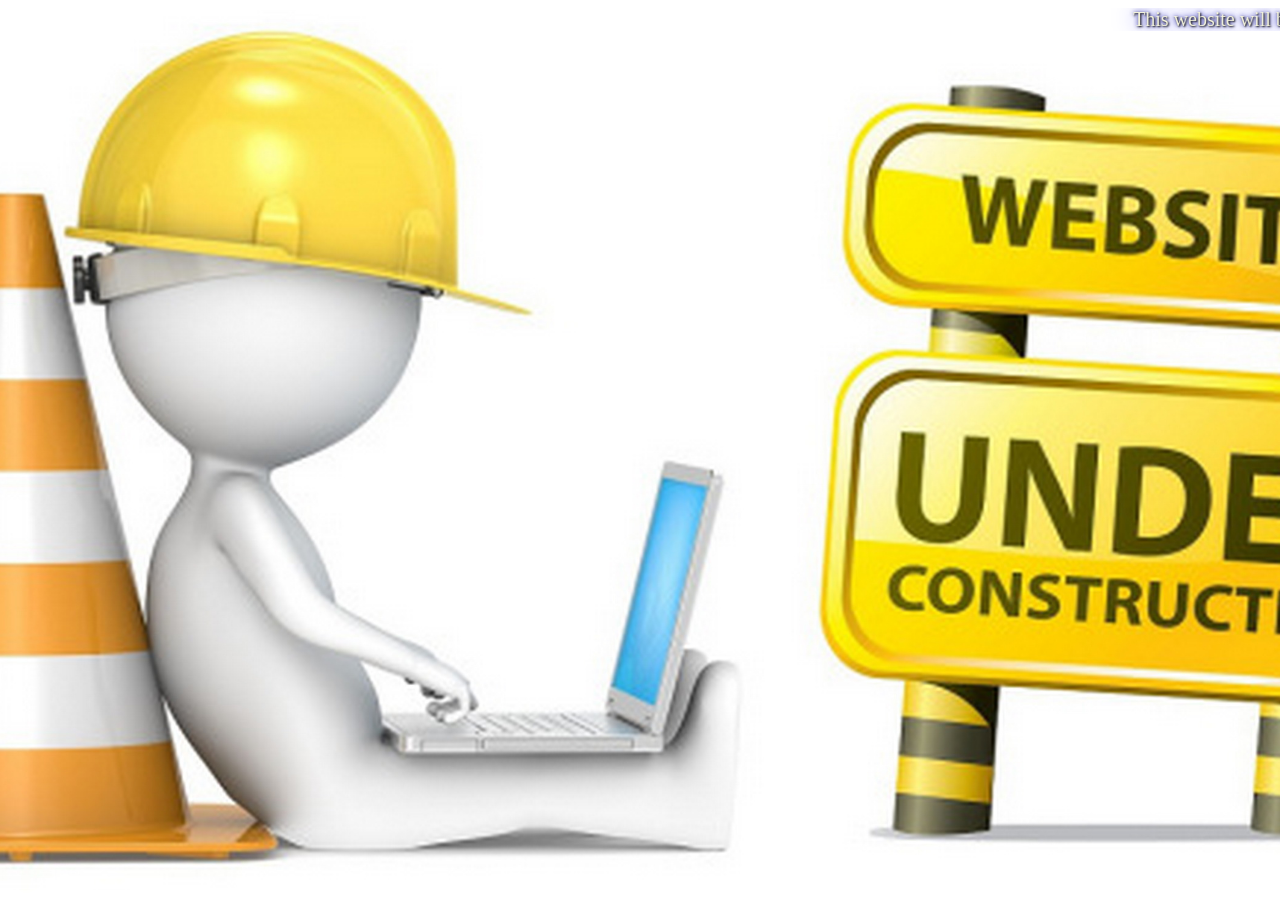
==== index.html @ 8e3f624a "First website upload" ====
<html>
<head>
    <title>Syed Maqsood</title>
    <style>
        body {
            background-image: url("underconstruction.jpg");
            background-repeat: no-repeat;
            background-size: cover;
            background-position: center center;
            width: 100%;
            height: 100%;
        }
        #mar{
            color: beige;
            font-size: 20px;
            text-shadow: 1px 1px 2px black, 0 0 25px blue, 0 0 5px darkblue;
        }
    </style>
</head>
<body>
    <div id="mar">
        <marquee scrollamount="10">This website will be updated soon.</marquee>
    </div>
</body>
</html>
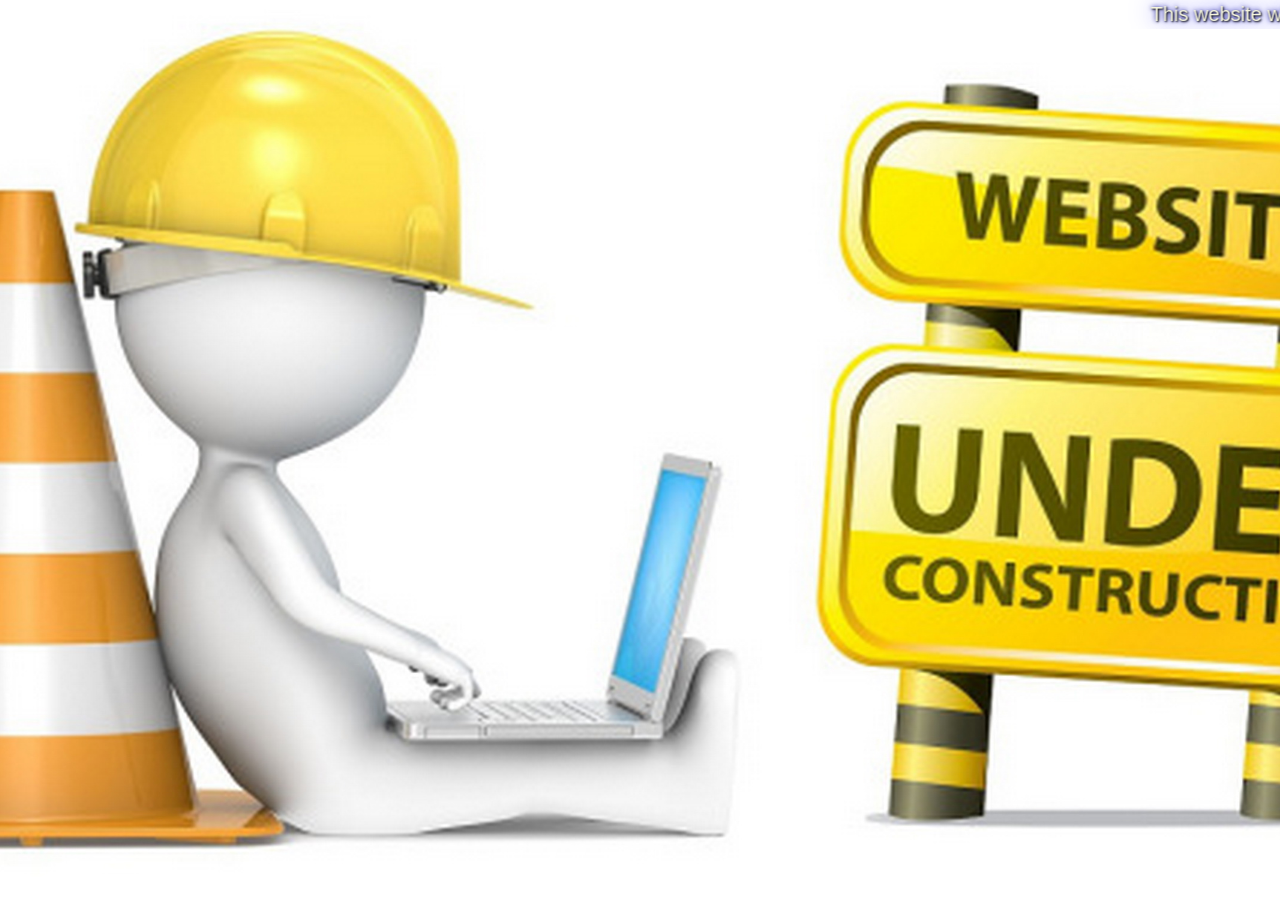
==== commit c2a07d78: "including CDN" ====
--- a/index.html
+++ b/index.html
@@ -16,6 +16,9 @@
             text-shadow: 1px 1px 2px black, 0 0 25px blue, 0 0 5px darkblue;
         }
     </style>
+    <link rel="stylesheet" href="https://maxcdn.bootstrapcdn.com/bootstrap/3.3.7/css/bootstrap.min.css">
+    <script src="https://ajax.googleapis.com/ajax/libs/jquery/3.1.1/jquery.min.js"></script>
+    <script src="https://maxcdn.bootstrapcdn.com/bootstrap/3.3.7/js/bootstrap.min.js"></script>
 </head>
 <body>
     <div id="mar">
